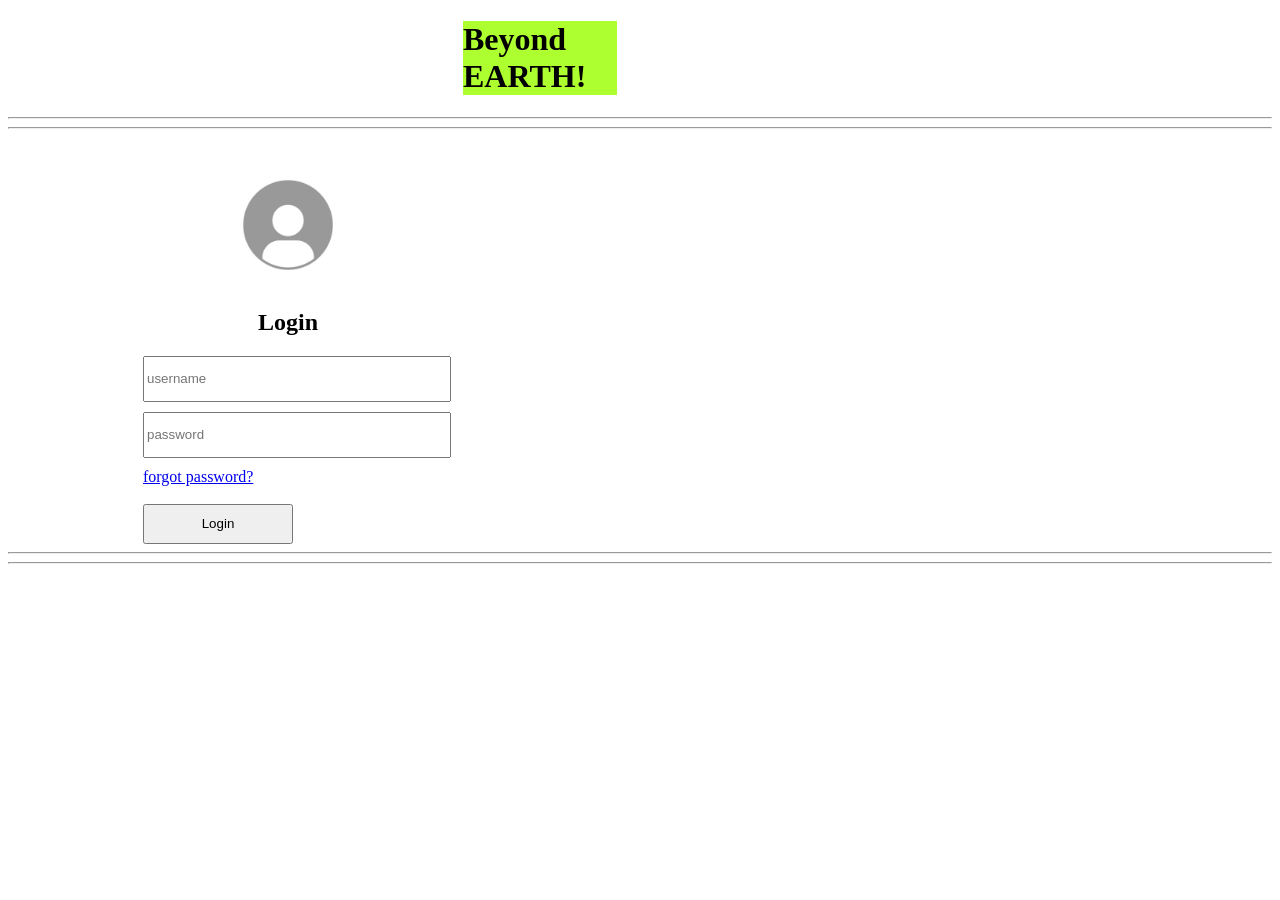
==== index.html @ 433b4752 "Add files via upload" ====
<!DOCTYPE html>
<html lang="en">
<head>
    <meta charset="UTF-8">
    <meta name="viewport" content="width=device-width, initial-scale=1.0">
    <title>Document</title>
   <h1 style="background-color: greenyellow;  margin-left: 455px;margin-right: 655px;" >Beyond EARTH!</h1> 
  <hr>
  <hr>
  <link rel="stylesheet" href="style.css">
</head>
<body>
   <form action="action.html">
    <br>
    <img src="istockphoto-2168774111-612x612.jpg"
    style="height: 120px; width: 120px; margin-left: 220px; margin-top: 10px;">
    <h2 style="margin-left: 250px;">Login</h2>
    <input type="text" placeholder="username" style="width: 300px; height: 40px;  margin-left : 135px;margin-bottom: 10px;">
    <br>
    <input type="password" placeholder="password" style="width: 300px; height: 40px;  margin-left : 135px;margin-bottom: 10px;">
    <br>
    <a href="forget.html" style=" margin-left: 135px;">forgot password? </a>
    <br>
    <br>
    <button type="submit" style="width: 150px; height: 40px; margin-left: 135px;">Login</button>
    <br>
    <hr>
    <hr>
</body>
</html>
---- style.css ----
html {
    scroll-behavior:smooth;
}
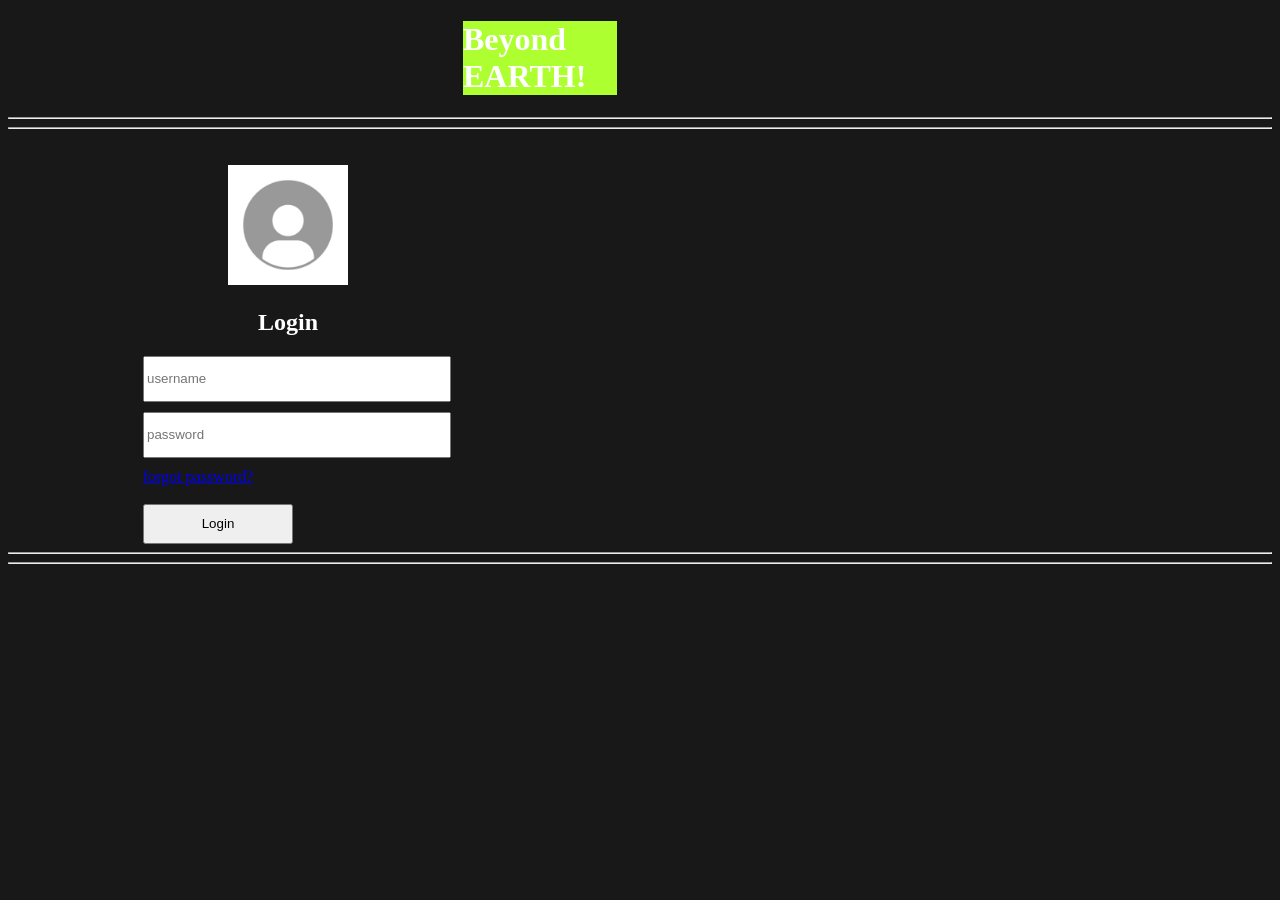
==== commit cfcd5e60: "Add files via upload" ====
--- a/index.html
+++ b/index.html
@@ -14,7 +14,7 @@
     <br>
     <img src="istockphoto-2168774111-612x612.jpg"
     style="height: 120px; width: 120px; margin-left: 220px; margin-top: 10px;">
-    <h2 style="margin-left: 250px;">Login</h2>
+    <h2 style="margin-left: 250px; color: white;">Login</h2>
     <input type="text" placeholder="username" style="width: 300px; height: 40px;  margin-left : 135px;margin-bottom: 10px;">
     <br>
     <input type="password" placeholder="password" style="width: 300px; height: 40px;  margin-left : 135px;margin-bottom: 10px;">
@@ -26,5 +26,6 @@
     <br>
     <hr>
     <hr>
+   </form> 
 </body>
 </html>
--- a/style.css
+++ b/style.css
@@ -1,3 +1,35 @@
 html {
     scroll-behavior:smooth;
-}+}
+body {
+    background-color:#181818;
+}
+h1{
+    color: white;
+}
+h2{
+    color: white;
+}
+h3{
+    color: white;
+}
+p{
+    color: white;
+}
+pre{
+    color: white;
+}
+body { 
+    color: white;
+}
+a:hover {
+    color: white;
+}
+a{
+    a [href="#planets"]:hover
+a [href="#blackhole"]:hover
+a [href="#quiz"]:hover
+}
+h4{
+    color: white;
+}
